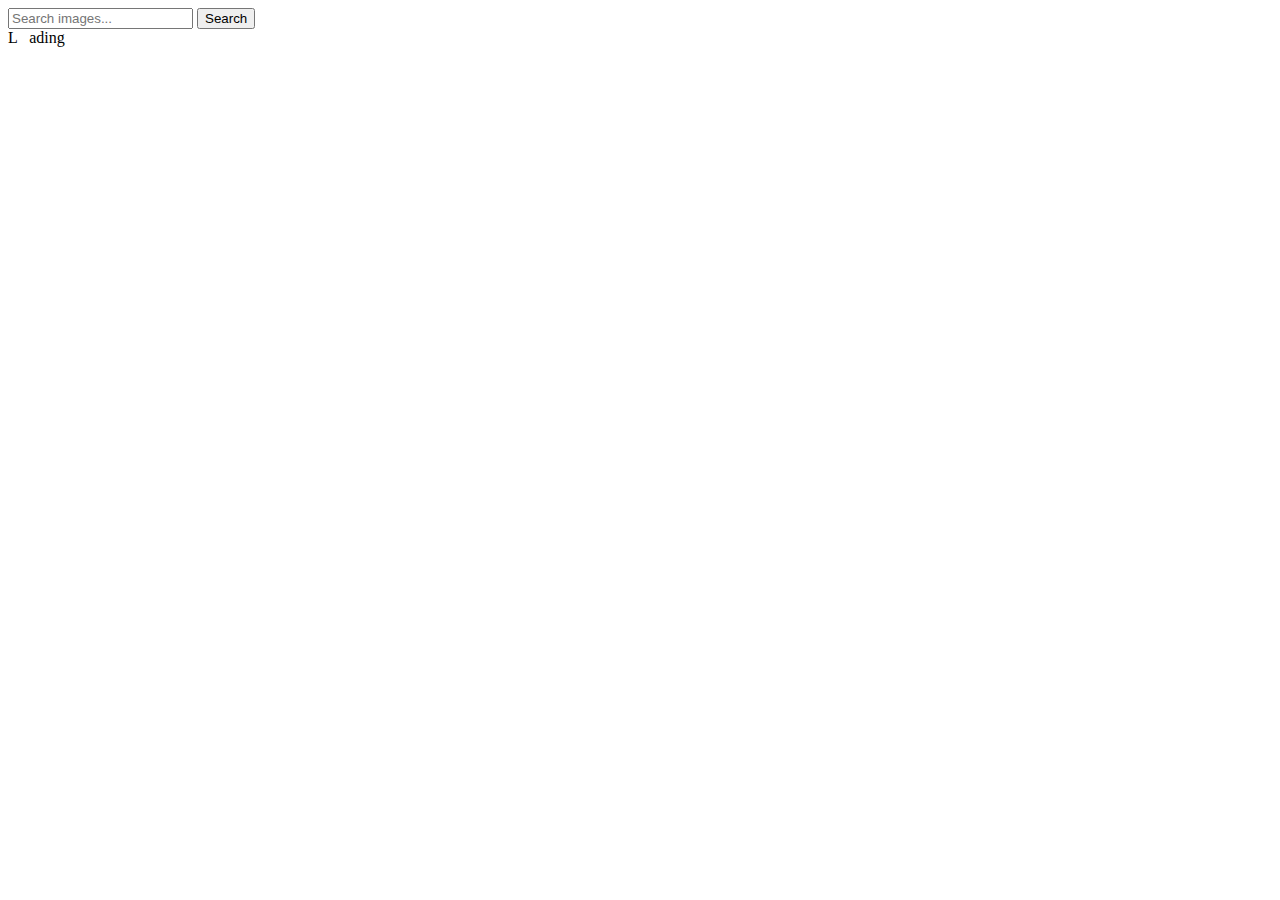
==== index.html @ f2512509 "Deploying to gh-pages from @ LAdamenko/goit-js-hw-12@7ef49edf4df9730e8d8f9d193e247b47ffe1ab59 🚀" ====
<!DOCTYPE html>
<html lang="en">
  <head>
    <meta charset="UTF-8" />
    <link rel="icon" type="image/svg+xml" href="/favicon.svg" />
    <meta name="viewport" content="width=device-width, initial-scale=1.0" />
    <title>Goit-js-hw-11</title>
    
    <script type="module" crossorigin src="/goit-js-hw-12/commonHelpers.js"></script>
    <link rel="modulepreload" crossorigin href="/goit-js-hw-12/assets/vendor-5b791d57.js">
    <link rel="stylesheet" href="/goit-js-hw-12/assets/vendor-cf6910df.css">
    <link rel="stylesheet" href="/goit-js-hw-12/assets/index-67173275.css">
  </head>
  <body>
    
    <section>
     <div>
      <form class="input-form">
      <input type="text" name="query" placeholder="Search images...">
      <button type="submit">Search</button>
      </form>
     </div> 
    <span class="loader is-hidden">L &nbsp; ading</span>
    <div style="justify-content: start">
      <ul class="gallery"></ul>
    </div>
    </section>
        
    
  </body>
</html>
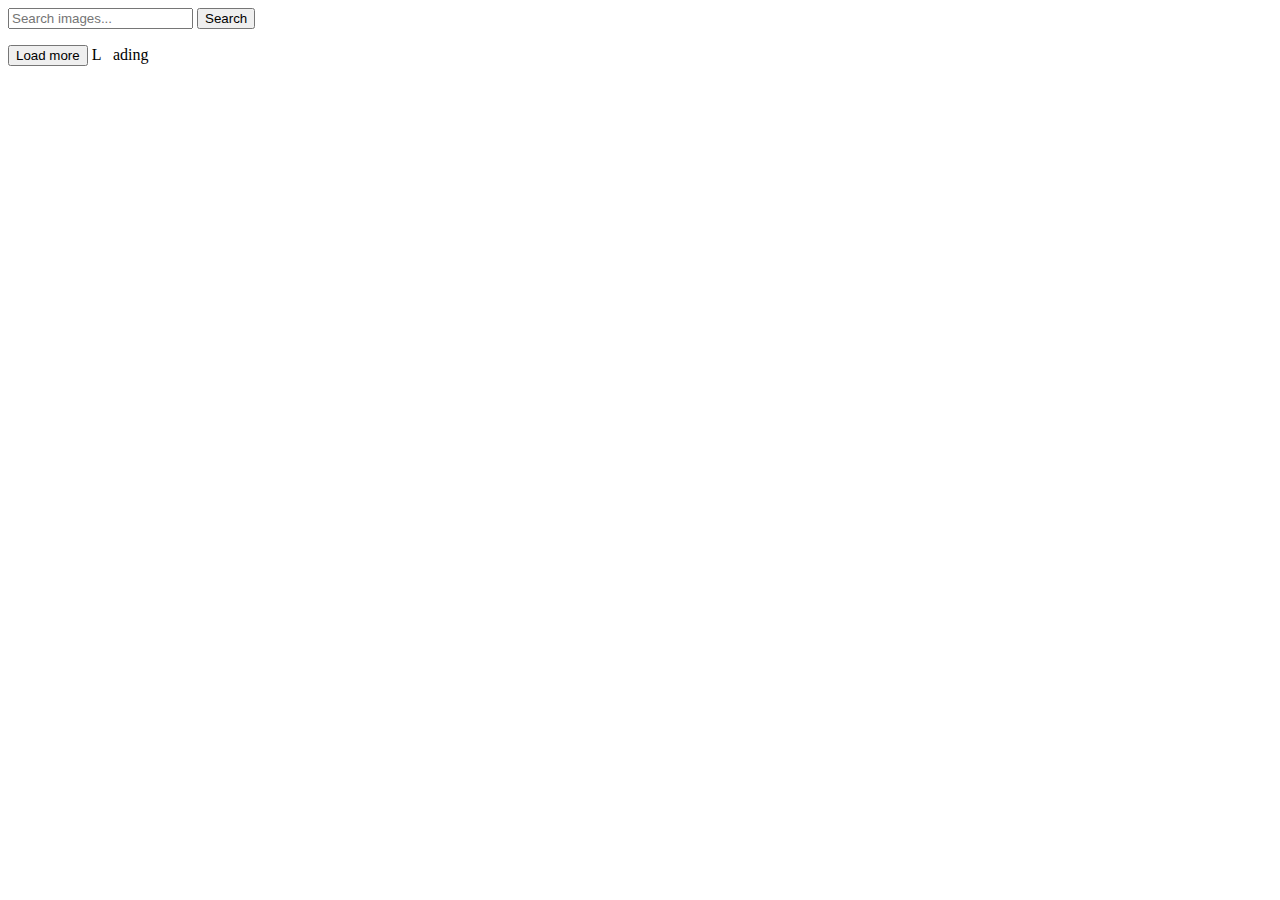
==== commit e691de3c: "Deploying to gh-pages from @ LAdamenko/goit-js-hw-12@8bda484f958d362e24a2ad27c1aa3fdd27fe0781 🚀" ====
--- a/index.html
+++ b/index.html
@@ -4,12 +4,12 @@
     <meta charset="UTF-8" />
     <link rel="icon" type="image/svg+xml" href="/favicon.svg" />
     <meta name="viewport" content="width=device-width, initial-scale=1.0" />
-    <title>Goit-js-hw-11</title>
+    <title>Goit-js-hw-12</title>
     
     <script type="module" crossorigin src="/goit-js-hw-12/commonHelpers.js"></script>
-    <link rel="modulepreload" crossorigin href="/goit-js-hw-12/assets/vendor-5b791d57.js">
+    <link rel="modulepreload" crossorigin href="/goit-js-hw-12/assets/vendor-95dc692e.js">
     <link rel="stylesheet" href="/goit-js-hw-12/assets/vendor-cf6910df.css">
-    <link rel="stylesheet" href="/goit-js-hw-12/assets/index-67173275.css">
+    <link rel="stylesheet" href="/goit-js-hw-12/assets/index-7b22ddc4.css">
   </head>
   <body>
     
@@ -20,9 +20,10 @@
       <button type="submit">Search</button>
       </form>
      </div> 
-    <span class="loader is-hidden">L &nbsp; ading</span>
     <div style="justify-content: start">
       <ul class="gallery"></ul>
+      <button type="button" class="load-btn is-hidden">Load more</button>
+     <span class="loader is-hidden">L &nbsp; ading</span> 
     </div>
     </section>
         
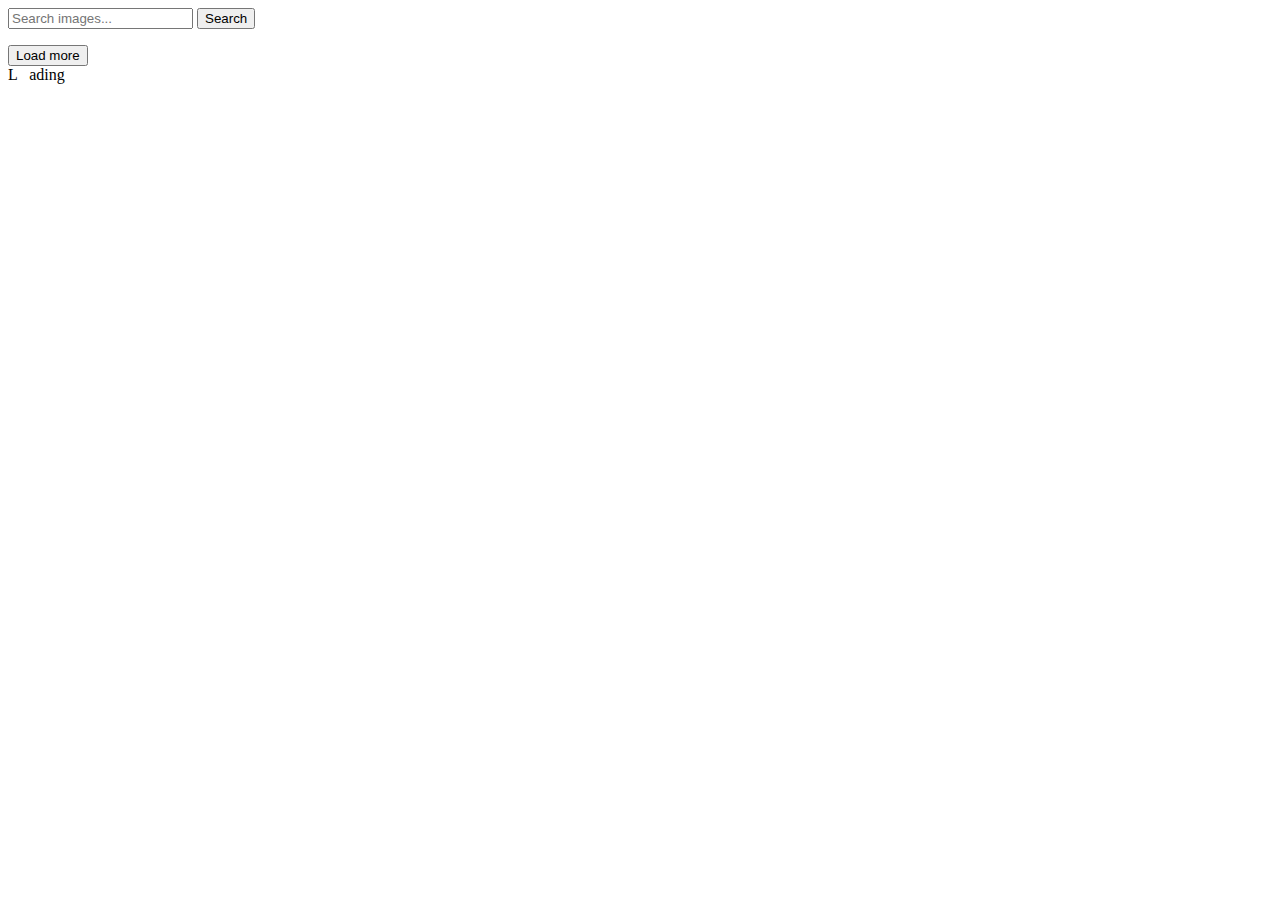
==== commit dd3d5b78: "Deploying to gh-pages from @ LAdamenko/goit-js-hw-12@c475ab03ed35d9110758f0fbb1ec418624ba4948 🚀" ====
--- a/index.html
+++ b/index.html
@@ -9,7 +9,7 @@
     <script type="module" crossorigin src="/goit-js-hw-12/commonHelpers.js"></script>
     <link rel="modulepreload" crossorigin href="/goit-js-hw-12/assets/vendor-95dc692e.js">
     <link rel="stylesheet" href="/goit-js-hw-12/assets/vendor-cf6910df.css">
-    <link rel="stylesheet" href="/goit-js-hw-12/assets/index-7b22ddc4.css">
+    <link rel="stylesheet" href="/goit-js-hw-12/assets/index-fcdc41e6.css">
   </head>
   <body>
     
@@ -22,9 +22,12 @@
      </div> 
     <div style="justify-content: start">
       <ul class="gallery"></ul>
+    </div>
       <button type="button" class="load-btn is-hidden">Load more</button>
-     <span class="loader is-hidden">L &nbsp; ading</span> 
-    </div>
+      <div class="loader-place">
+        <span class="loader is-hidden">L &nbsp; ading</span>
+      </div>
+      
     </section>
         
     
